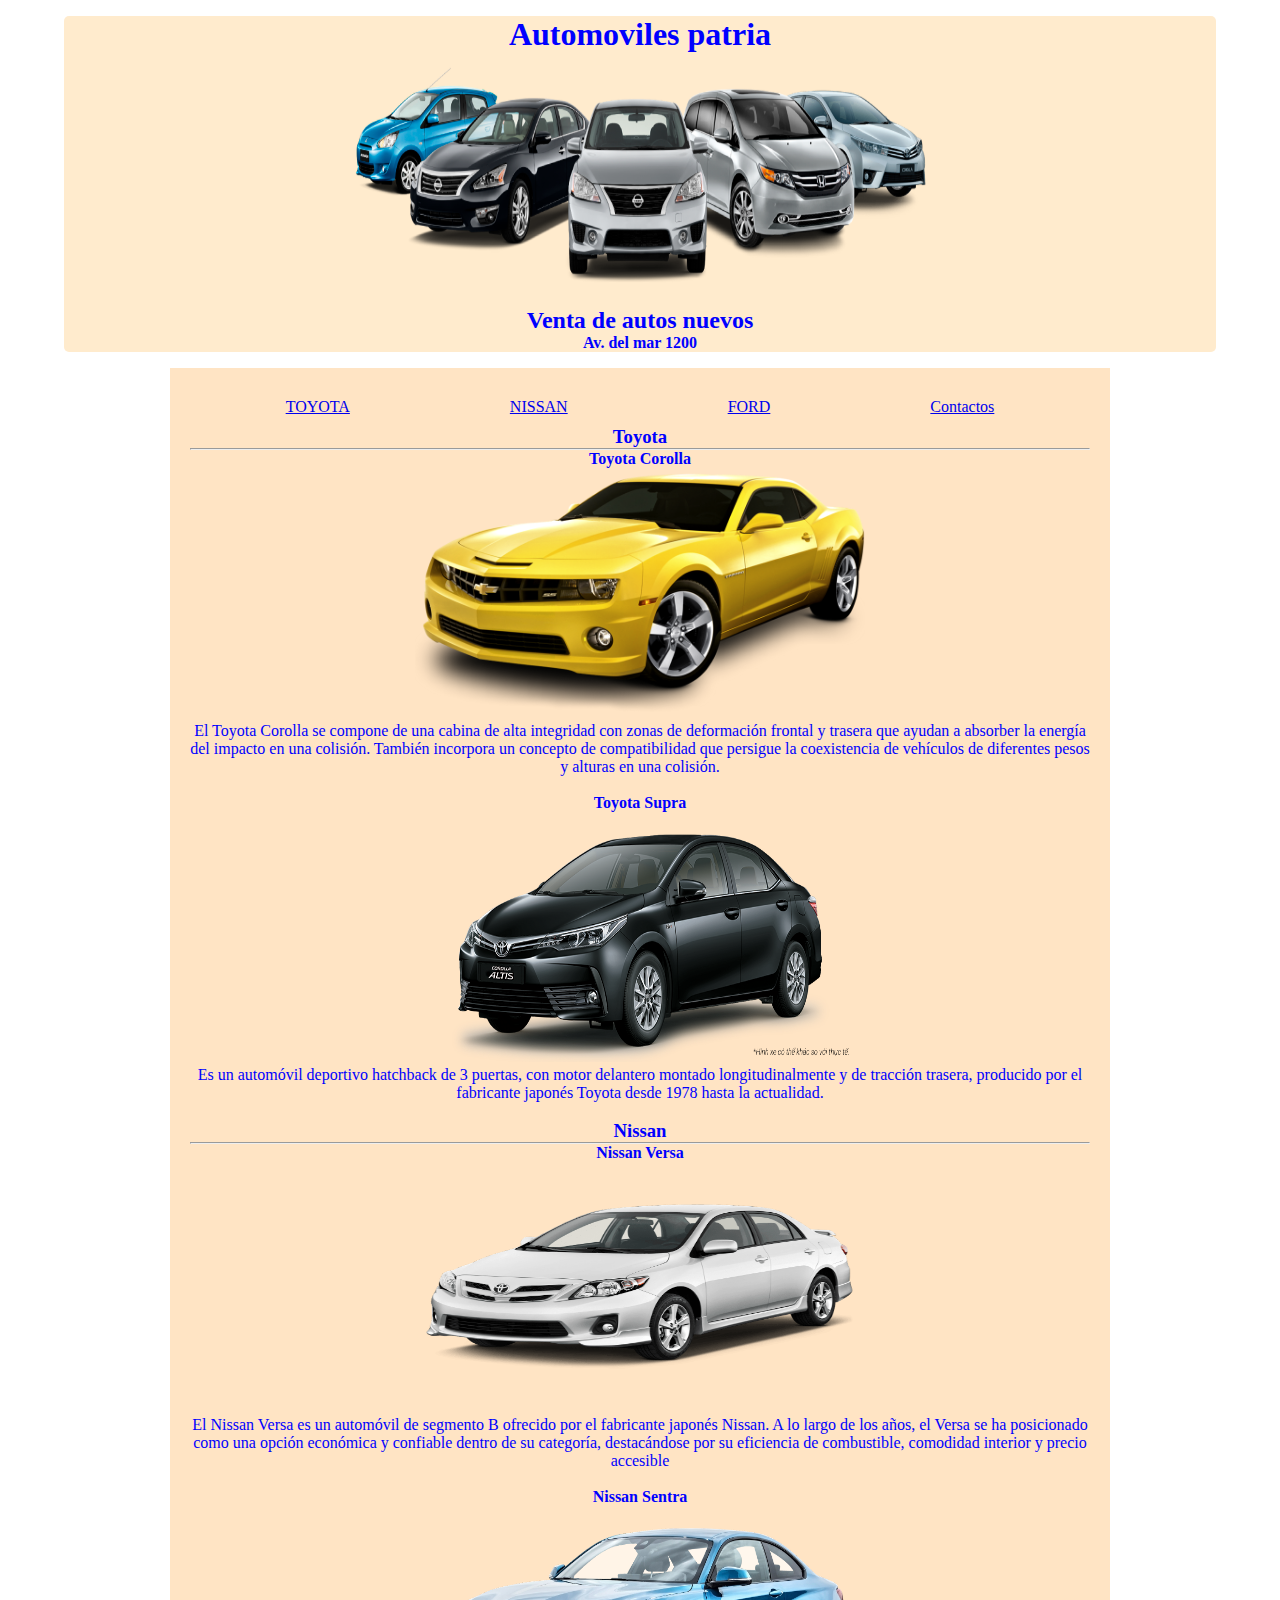
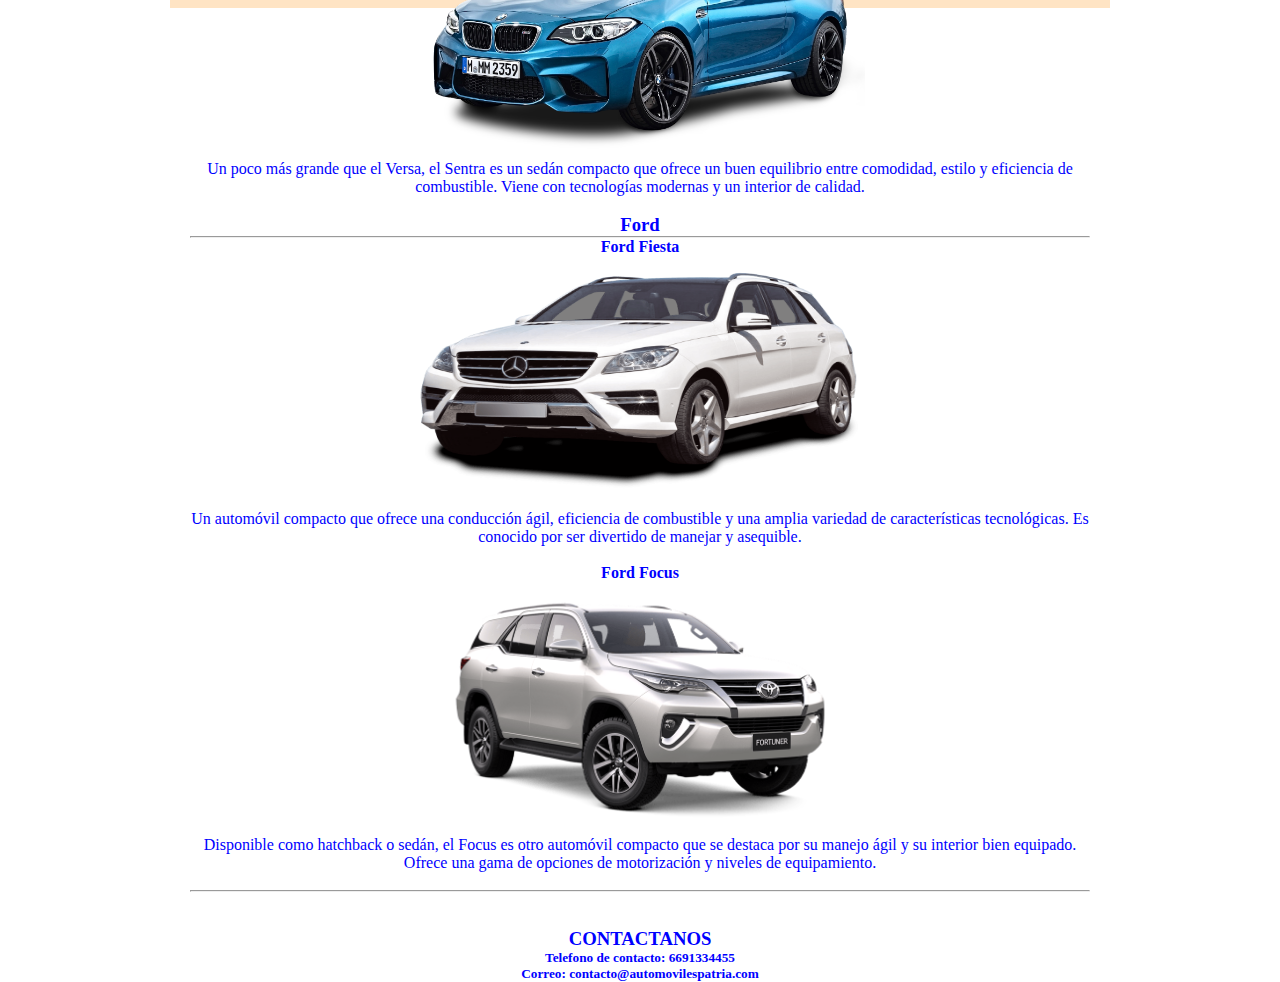
==== html/practica01.html @ 2dae89ac "Se corrigieron errores de codigo" ====
<!DOCTYPE html>
<html lang="en">
    <link rel="stylesheet" href="../css/estilos.css">
<head>
    <meta charset="UTF-8">
    <meta name="viewport" content="width=device-width, initial-scale=1.0">
<title>Venta de automoviles patria</title>

</head>
<center>
<body>
    
    
    <header id="encabezado">
        <h1>Automoviles patria</h1>
        <img class=img src="../img/carros.png" alt="">
        <h2>Venta de autos nuevos</h2>
        <h4>Av. del mar 1200</h4>
    </header>

    <div id="contenedor">
    <nav>
        <ul>
                <li><a href="#toyota">TOYOTA</a></li>
                <li><a href="#nissan">NISSAN</a></li>
                <li><a href="#ford">FORD</a></li>
                <li><a href="#contactos">Contactos</a></li>
         </ul>
    </nav>

    <section id="toyota">
        <head>
            <h3>Toyota</h3>
        </head>
         <hr>

            <div><h4>Toyota Corolla</h4><img class="img" src="../img/carro1.png" alt="">
            
            <br>
            <p class="texto">El Toyota Corolla se compone de una cabina de alta
                 integridad con zonas de deformación frontal y trasera
                  que ayudan a absorber la energía del impacto en una 
                  colisión. También incorpora un concepto de compatibilidad 
                  que persigue la coexistencia de vehículos de diferentes pesos
                   y alturas en una colisión.</p>
            </div>
            <br>
            <div><h4>Toyota Supra</h4><img class="img" src="../img/carro2.png" alt="">
              
                <br>
                <p class="texto">Es un automóvil deportivo hatchback
                     de 3 puertas, con motor delantero
                    montado longitudinalmente y de tracción
                     trasera, producido por el fabricante japonés
                     Toyota desde 1978 hasta la actualidad.</p>
                </div>
                <br>
    </section>

    <section id="nissan">
        <head>
            <h3>Nissan</h3>
        </head>
         <hr>

            <div><h4>Nissan Versa</h4><img class="img" src="../img/carro3.png" alt="">
            
            <br>
            <p class="texto">
                El Nissan Versa es un automóvil de segmento B
                 ofrecido por el fabricante japonés Nissan.
                  A lo largo de los años, el Versa se ha 
                  posicionado como una opción económica y 
                  confiable dentro de su categoría, destacándose
                   por su eficiencia de combustible, comodidad interior 
                   y precio accesible</p>
            </div>
            <br>
            <div><h4>Nissan Sentra</h4><img class="img" src="../img/carro4.png" alt="">
                
                <br>
                <p class="texto">Un poco más grande que el Versa,
                     el Sentra es un sedán compacto que
                      ofrece un buen equilibrio entre comodidad,
                       estilo y eficiencia de combustible.
                        Viene con tecnologías modernas y un interior de calidad.</p>
             </div>
                <br>            
    </section>

    <section id="ford">
        <head>
            <h3>Ford</h3>
        </head>
         <hr>

            <div><h4>Ford Fiesta</h4><img class="img" src="../img/carro5.png" alt="">
            
            <br>
            <p class="texto">
                Un automóvil compacto que ofrece una conducción ágil,
                 eficiencia de combustible y una amplia variedad de características
                  tecnológicas. Es conocido por ser divertido de manejar y asequible.</p>
            </div>
            <br>
            <div><h4>Ford Focus</h4><img class="img" src="../img/carro6.png" alt="">
                
                <br>
                <p class="texto">Disponible como hatchback o sedán, 
                    el Focus es otro automóvil compacto que se 
                    destaca por su manejo ágil y su interior bien equipado. 
                    Ofrece una gama de opciones de motorización y niveles de equipamiento.</p>
             </div>
                <br>                
    </section>
<hr>
<br>
<br>
    <footer id="contactos">
        <h3>CONTACTANOS</h3>
        <h5>Telefono de contacto: 6691334455</h5>
        <h5>Correo: contacto@automovilespatria.com</h5>
    </footer>

  
</div>
</center> 
</body>

</html>
---- css/estilos.css ----
/*selector Universal */
*{
    margin: 0;
    padding: 0;
}
/*selector de etiqueta*/
body{
    background-attachment: white;
    color:blue;
}

ul{
    text-align: center;
    padding: 10px;
}

li{
    display: inline;
    padding: 10px 30px;
    margin: 3em;

}

li a:hover{
color: crimson;
font-size: 20px;
text-decoration: none;
list-style: none;

}
/*selector id*/
#contenedor{
    width: 900px;
    height: 1200px;
    background-color: bisque;
    margin: 10px;
    padding: 20px;

}
#encabezado{
    width: 90%;
    background-color: blanchedalmond;
    margin: 1em;
    text-align: center;
    border-radius: 5px;

}
#menu{
    height: 40px;
    background-color: aquamarine;
    margin: 1em;
    border-radius: 5px;
}
/*selector de clase*/
.img{
    width: 50%;
    height: 250px;
    justify-items: center;
}
.text{
    text-align: justify;
    font-family: 'Times New Roman', Times, serif;
    font-size: 15px;
    padding: 5px, 25px;
    color: black;

}
#pie{
    height: 60px;
    
}
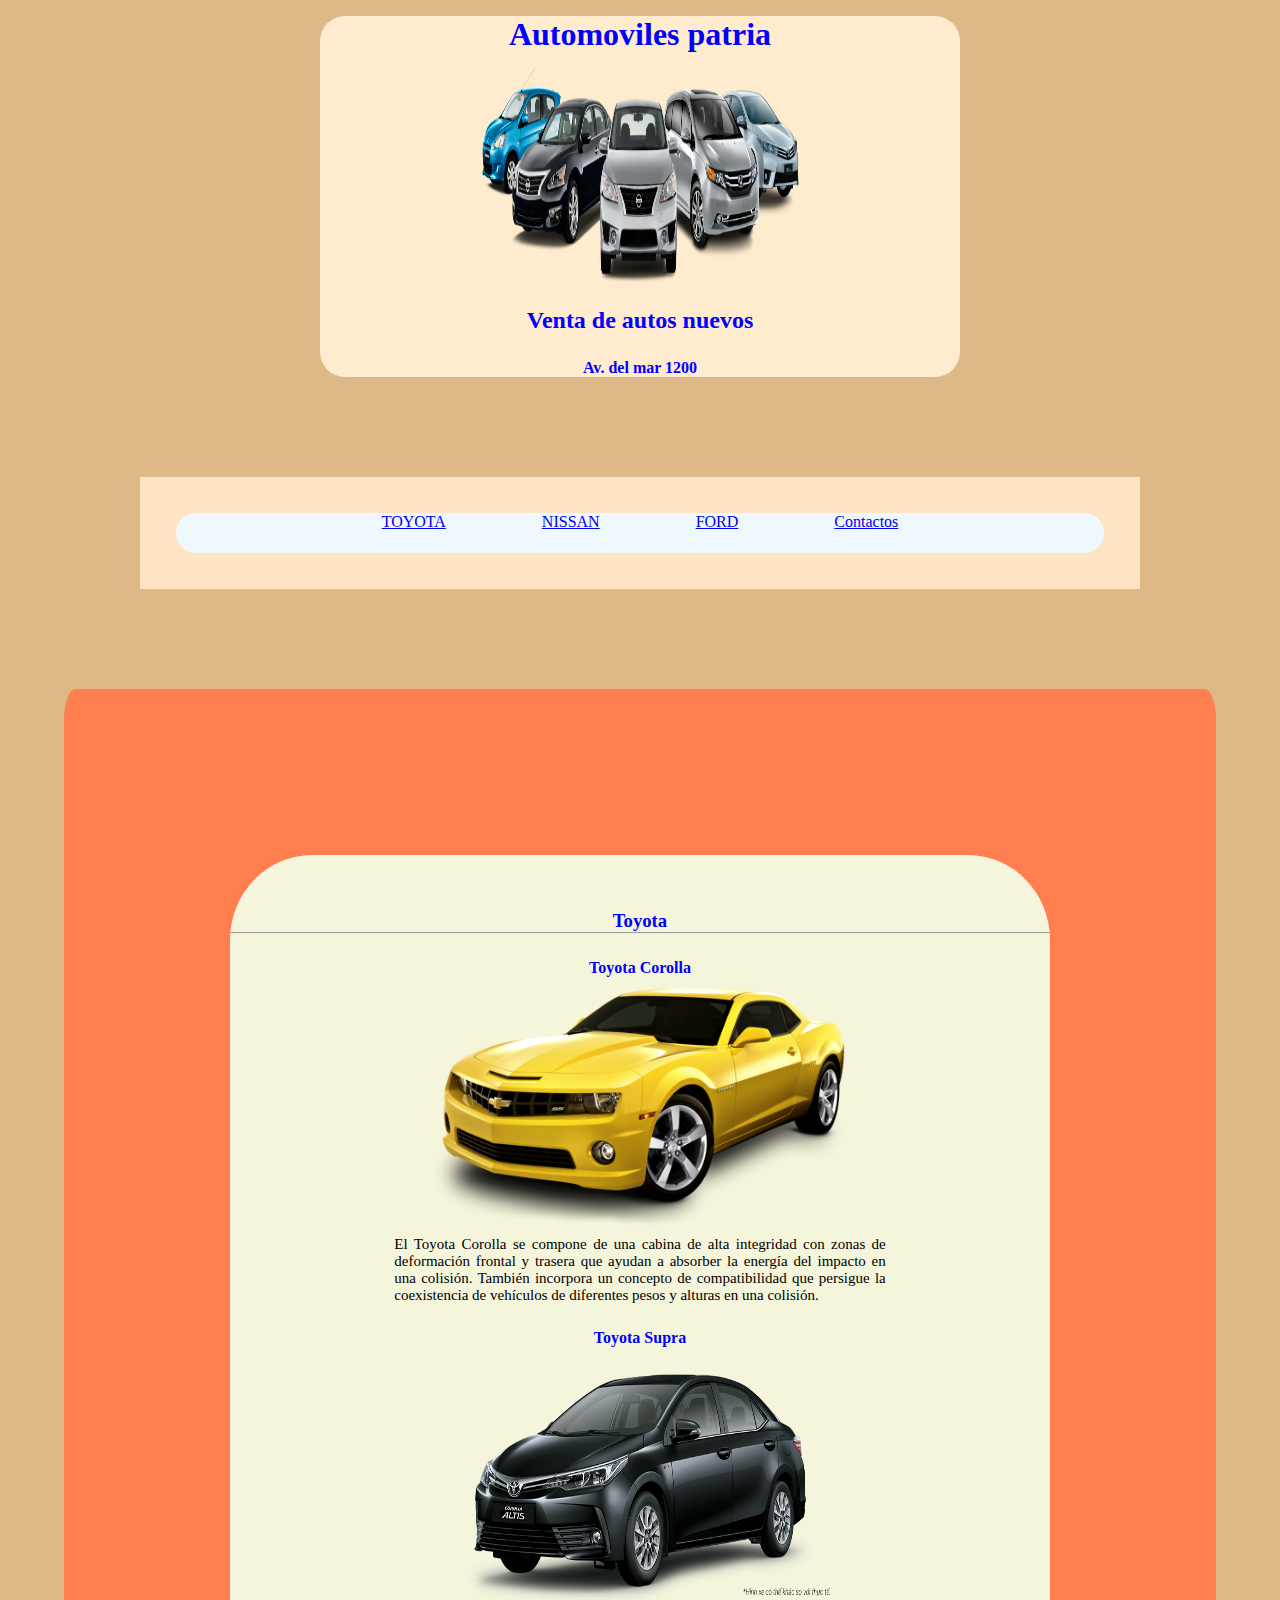
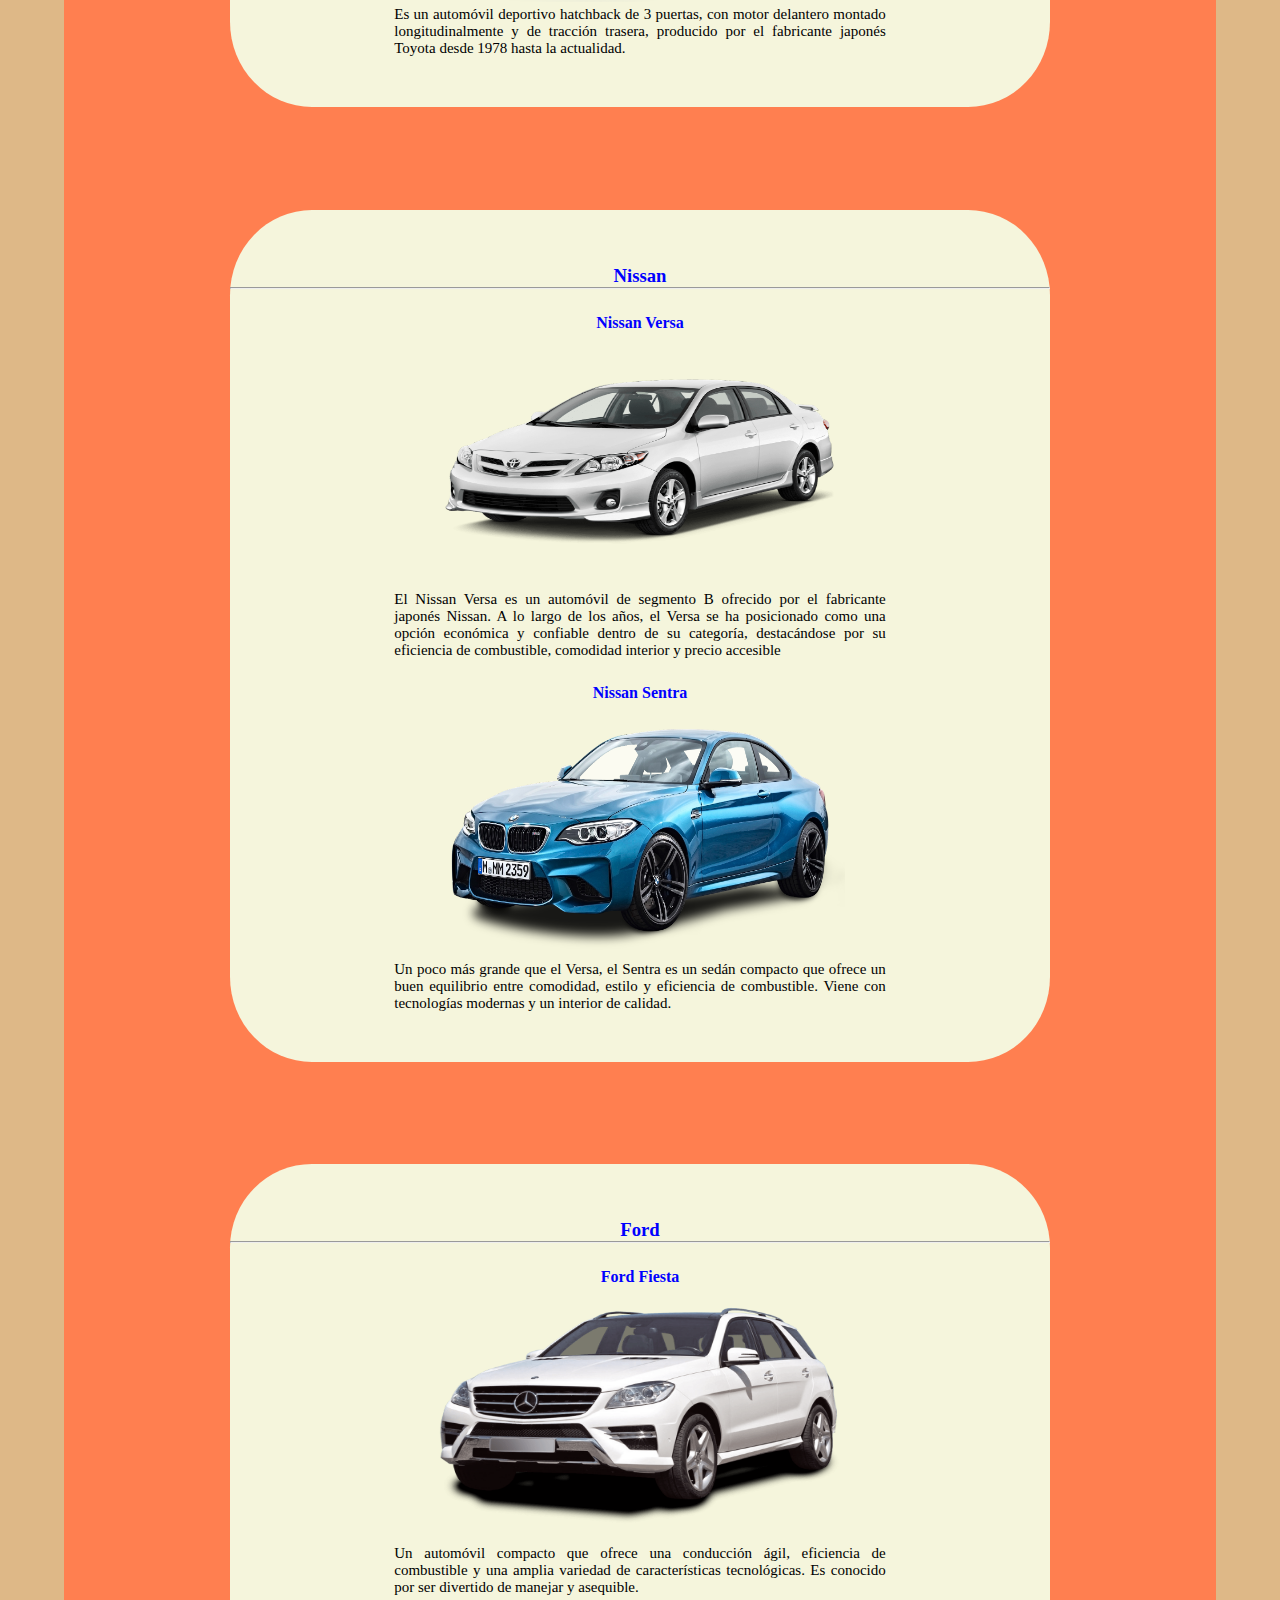
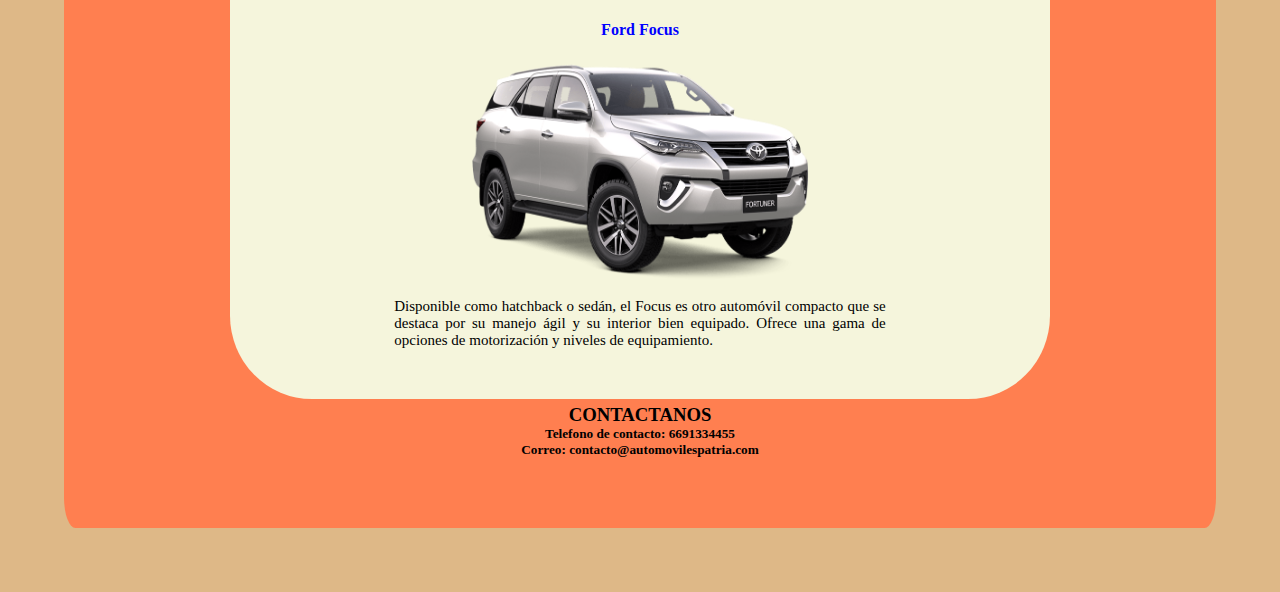
==== commit 267027fb: "Se mejoro la hoja de estilos y otras mejoras" ====
--- a/html/practica01.html
+++ b/html/practica01.html
@@ -1,16 +1,16 @@
 <!DOCTYPE html>
 <html lang="en">
     <link rel="stylesheet" href="../css/estilos.css">
+
 <head>
     <meta charset="UTF-8">
     <meta name="viewport" content="width=device-width, initial-scale=1.0">
-<title>Venta de automoviles patria</title>
+    <title>Venta de automoviles patria</title>
+</head>
 
-</head>
 <center>
+
 <body>
-    
-    
     <header id="encabezado">
         <h1>Automoviles patria</h1>
         <img class=img src="../img/carros.png" alt="">
@@ -18,9 +18,8 @@
         <h4>Av. del mar 1200</h4>
     </header>
 
-    <div id="contenedor">
-    <nav>
-        <ul>
+    <nav id="contenedor">
+        <ul id="menu">
                 <li><a href="#toyota">TOYOTA</a></li>
                 <li><a href="#nissan">NISSAN</a></li>
                 <li><a href="#ford">FORD</a></li>
@@ -28,95 +27,86 @@
          </ul>
     </nav>
 
-    <section id="toyota">
-        <head>
-            <h3>Toyota</h3>
-        </head>
-         <hr>
+    <main>
+        <article id="toyota">
+            <header>
+                <h3>Toyota</h3>
+            </header>
+            <hr>
+            <section>
+                <h4>Toyota Corolla</h4>
+                <img class="img" src="../img/carro1.png" alt="">
+                <p class="text">El Toyota Corolla se compone de una cabina de alta
+                    integridad con zonas de deformación frontal y trasera
+                    que ayudan a absorber la energía del impacto en una 
+                    colisión. También incorpora un concepto de compatibilidad 
+                    que persigue la coexistencia de vehículos de diferentes pesos
+                    y alturas en una colisión.</p>
+            </section>
+            <section>
+                <h4>Toyota Supra</h4>
+                <img class="img" src="../img/carro2.png" alt="">
+                <p class="text">Es un automóvil deportivo hatchback
+                    de 3 puertas, con motor delantero
+                    montado longitudinalmente y de tracción
+                    trasera, producido por el fabricante japonés
+                    Toyota desde 1978 hasta la actualidad.</p>
+            </section>
+        </article>
+        
+        <article id="nissan">
+            <header>
+                <h3>Nissan</h3>
+            </header>
+            <hr>
+            <section>
+                <h4>Nissan Versa</h4>
+                <img class="img" src="../img/carro3.png" alt="">
+                <p class="text">El Nissan Versa es un automóvil de segmento B
+                    ofrecido por el fabricante japonés Nissan.
+                    A lo largo de los años, el Versa se ha 
+                    posicionado como una opción económica y 
+                    confiable dentro de su categoría, destacándose
+                    por su eficiencia de combustible, comodidad interior 
+                    y precio accesible</p>
+            </section>
+            <section>
+                <h4>Nissan Sentra</h4>
+                <img class="img" src="../img/carro4.png" alt="">
+                <p class="text">Un poco más grande que el Versa,
+                    el Sentra es un sedán compacto que
+                    ofrece un buen equilibrio entre comodidad,
+                    estilo y eficiencia de combustible.
+                    Viene con tecnologías modernas y un interior de calidad.</p>
+            </section>
+        </article>
 
-            <div><h4>Toyota Corolla</h4><img class="img" src="../img/carro1.png" alt="">
-            
-            <br>
-            <p class="texto">El Toyota Corolla se compone de una cabina de alta
-                 integridad con zonas de deformación frontal y trasera
-                  que ayudan a absorber la energía del impacto en una 
-                  colisión. También incorpora un concepto de compatibilidad 
-                  que persigue la coexistencia de vehículos de diferentes pesos
-                   y alturas en una colisión.</p>
-            </div>
-            <br>
-            <div><h4>Toyota Supra</h4><img class="img" src="../img/carro2.png" alt="">
-              
-                <br>
-                <p class="texto">Es un automóvil deportivo hatchback
-                     de 3 puertas, con motor delantero
-                    montado longitudinalmente y de tracción
-                     trasera, producido por el fabricante japonés
-                     Toyota desde 1978 hasta la actualidad.</p>
-                </div>
-                <br>
-    </section>
+        <article id="ford">
+            <header>
+                <h3>Ford</h3>
+            </header>
+            <hr>
+            <section>
+                <h4>Ford Fiesta</h4>
+                <img class="img" src="../img/carro5.png" alt="">
+                <p class="text">
+                    Un automóvil compacto que ofrece una conducción ágil,
+                    eficiencia de combustible y una amplia variedad de características
+                    tecnológicas. Es conocido por ser divertido de manejar y asequible.
+                </p>
+            </section>
+            <section>
+                <h4>Ford Focus</h4>
+                <img class="img" src="../img/carro6.png" alt="">
+                <p class="text">
+                    Disponible como hatchback o sedán, el Focus es otro automóvil compacto
+                    que se destaca por su manejo ágil y su interior bien equipado.
+                    Ofrece una gama de opciones de motorización y niveles de equipamiento.
+                </p>
+            </section>
+        </article>
 
-    <section id="nissan">
-        <head>
-            <h3>Nissan</h3>
-        </head>
-         <hr>
-
-            <div><h4>Nissan Versa</h4><img class="img" src="../img/carro3.png" alt="">
-            
-            <br>
-            <p class="texto">
-                El Nissan Versa es un automóvil de segmento B
-                 ofrecido por el fabricante japonés Nissan.
-                  A lo largo de los años, el Versa se ha 
-                  posicionado como una opción económica y 
-                  confiable dentro de su categoría, destacándose
-                   por su eficiencia de combustible, comodidad interior 
-                   y precio accesible</p>
-            </div>
-            <br>
-            <div><h4>Nissan Sentra</h4><img class="img" src="../img/carro4.png" alt="">
-                
-                <br>
-                <p class="texto">Un poco más grande que el Versa,
-                     el Sentra es un sedán compacto que
-                      ofrece un buen equilibrio entre comodidad,
-                       estilo y eficiencia de combustible.
-                        Viene con tecnologías modernas y un interior de calidad.</p>
-             </div>
-                <br>            
-    </section>
-
-    <section id="ford">
-        <head>
-            <h3>Ford</h3>
-        </head>
-         <hr>
-
-            <div><h4>Ford Fiesta</h4><img class="img" src="../img/carro5.png" alt="">
-            
-            <br>
-            <p class="texto">
-                Un automóvil compacto que ofrece una conducción ágil,
-                 eficiencia de combustible y una amplia variedad de características
-                  tecnológicas. Es conocido por ser divertido de manejar y asequible.</p>
-            </div>
-            <br>
-            <div><h4>Ford Focus</h4><img class="img" src="../img/carro6.png" alt="">
-                
-                <br>
-                <p class="texto">Disponible como hatchback o sedán, 
-                    el Focus es otro automóvil compacto que se 
-                    destaca por su manejo ágil y su interior bien equipado. 
-                    Ofrece una gama de opciones de motorización y niveles de equipamiento.</p>
-             </div>
-                <br>                
-    </section>
-<hr>
-<br>
-<br>
-    <footer id="contactos">
+    <footer id="contactos", class="pie">
         <h3>CONTACTANOS</h3>
         <h5>Telefono de contacto: 6691334455</h5>
         <h5>Correo: contacto@automovilespatria.com</h5>
@@ -124,6 +114,7 @@
 
   
 </div>
+</main>
 </center> 
 </body>
 
--- a/css/estilos.css
+++ b/css/estilos.css
@@ -5,51 +5,76 @@
 }
 /*selector de etiqueta*/
 body{
-    background-attachment: white;
+    background-attachment: rgba(255, 255, 255, 0.468);
+    background-color:burlywood;
     color:blue;
 }
 
 ul{
     text-align: center;
-    padding: 10px;
+    
 }
 
 li{
     display: inline;
     padding: 10px 30px;
-    margin: 3em;
+    margin: 1em;
 
 }
 
 li a:hover{
-color: crimson;
+color: red;
 font-size: 20px;
 text-decoration: none;
 list-style: none;
+}
 
+main{
+    background-color:coral;
+    margin: 5% 5%;
+    padding: 5% 5%;
+    border-radius: 1%;
+}
+
+article{
+    background-color: beige;
+    margin-left: 10%;
+    margin-right: 10%;
+    margin-top: 10%;
+    padding-top: 50px;
+    padding-bottom: 50px;
+    border-radius: 10%;
+}
+h3{
+    margin-top: 5px;
+}
+h4{
+    margin-top: 25px;
+    margin-bottom: 5px;
 }
 /*selector id*/
 #contenedor{
-    width: 900px;
-    height: 1200px;
+    width: 75%;
+    height: 75%;
     background-color: bisque;
-    margin: 10px;
+    margin: 100px;
     padding: 20px;
 
 }
 #encabezado{
-    width: 90%;
+    width: 50%;
+    height: 100%;
     background-color: blanchedalmond;
     margin: 1em;
     text-align: center;
-    border-radius: 5px;
+    border-radius: 25px;
 
 }
 #menu{
     height: 40px;
-    background-color: aquamarine;
+    background-color:aliceblue;
     margin: 1em;
-    border-radius: 5px;
+    border-radius: 50px;
 }
 /*selector de clase*/
 .img{
@@ -57,7 +82,13 @@
     height: 250px;
     justify-items: center;
 }
+.img:hover{
+    width: 60%;
+    height: 300px;
+}
 .text{
+    margin-left: 20%;
+    margin-right: 20%;
     text-align: justify;
     font-family: 'Times New Roman', Times, serif;
     font-size: 15px;
@@ -65,7 +96,8 @@
     color: black;
 
 }
-#pie{
+.pie{
     height: 60px;
-    
+    text-decoration: none;
+    color: black;
 }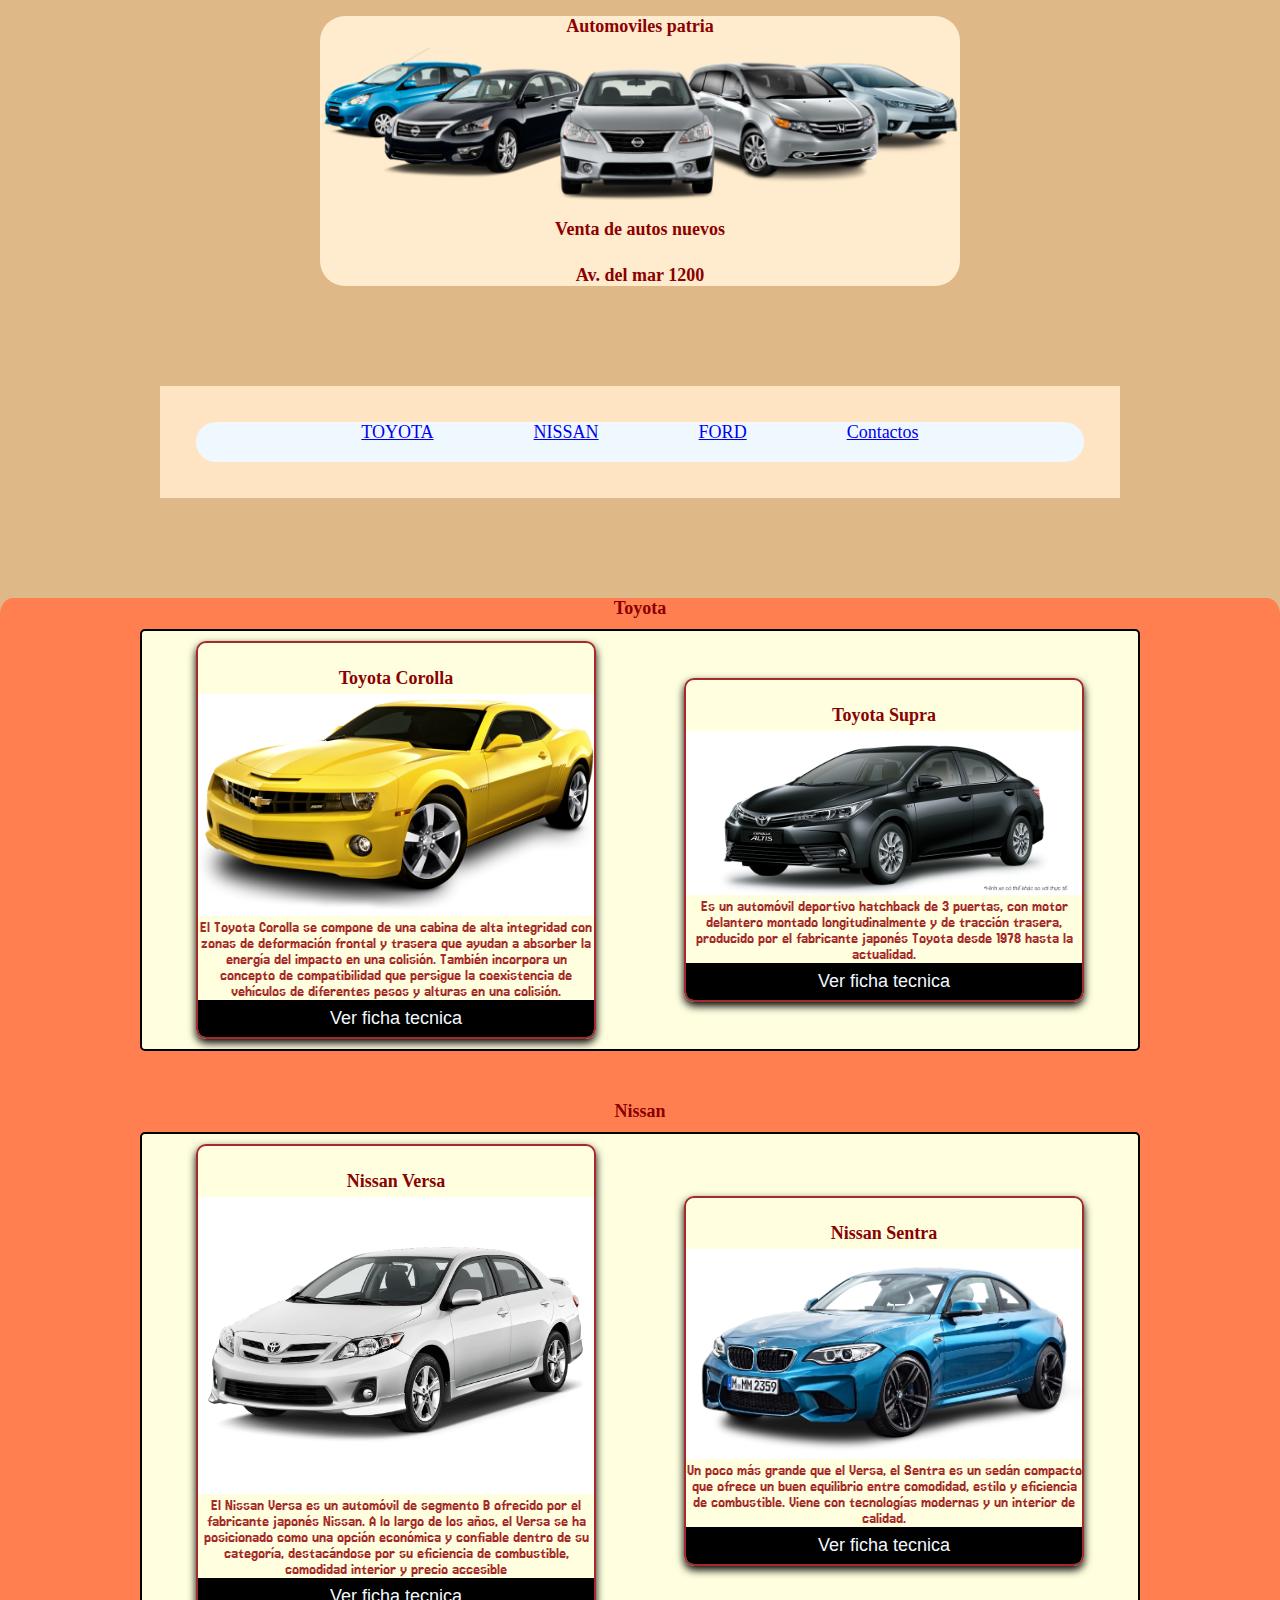
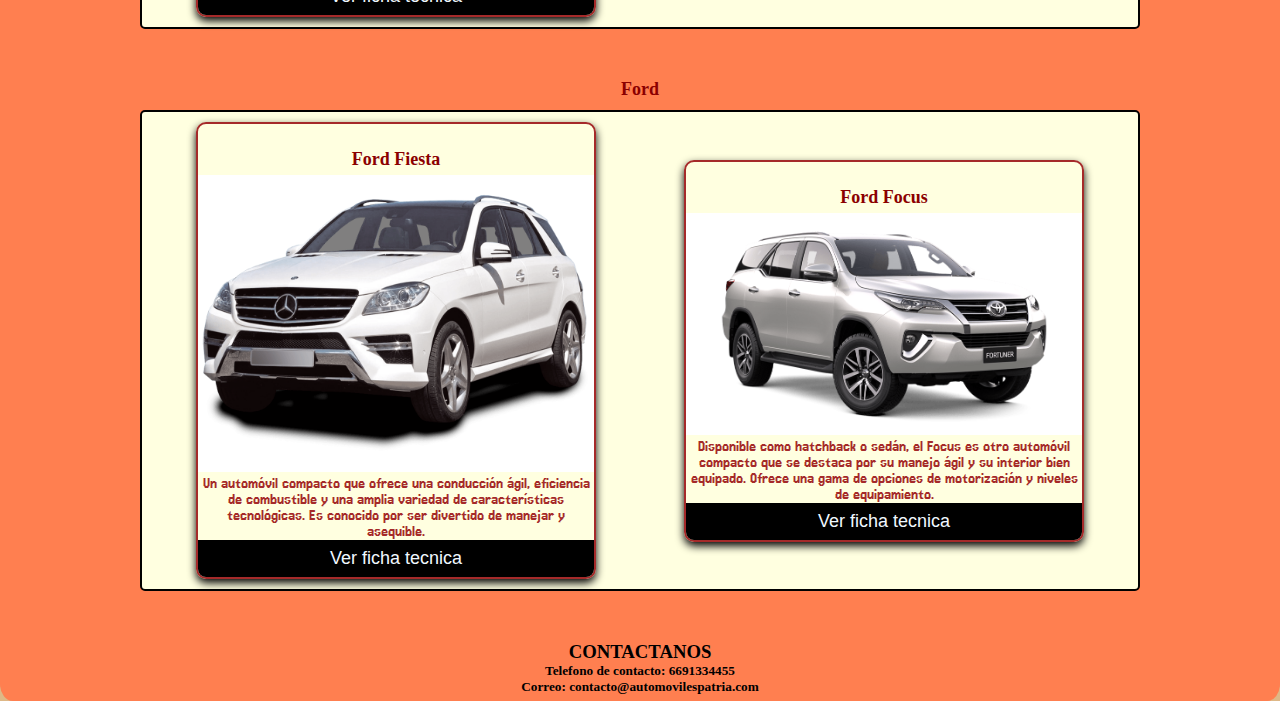
==== commit db82aeff: "Se implementaron tarjetas y flexbox" ====
--- a/html/practica01.html
+++ b/html/practica01.html
@@ -1,7 +1,10 @@
 <!DOCTYPE html>
 <html lang="en">
     <link rel="stylesheet" href="../css/estilos.css">
-
+    <link rel="preconnect" href="https://fonts.googleapis.com">
+    <link rel="preconnect" href="https://fonts.gstatic.com" crossorigin>
+    <link href="https://fonts.googleapis.com/css2?family=Jersey+15&display=swap" rel="stylesheet">
+    <link rel="stylesheet" href="../css/flexbox.css">
 <head>
     <meta charset="UTF-8">
     <meta name="viewport" content="width=device-width, initial-scale=1.0">
@@ -12,97 +15,102 @@
 
 <body>
     <header id="encabezado">
-        <h1>Automoviles patria</h1>
+        <h1 class="title">Automoviles patria</h1>
         <img class=img src="../img/carros.png" alt="">
-        <h2>Venta de autos nuevos</h2>
-        <h4>Av. del mar 1200</h4>
+        <h2 class="title">Venta de autos nuevos</h2>
+        <h4 class="title">Av. del mar 1200</h4>
     </header>
 
     <nav id="contenedor">
         <ul id="menu">
-                <li><a href="#toyota">TOYOTA</a></li>
-                <li><a href="#nissan">NISSAN</a></li>
-                <li><a href="#ford">FORD</a></li>
-                <li><a href="#contactos">Contactos</a></li>
+                <li class="title"><a href="#toyota">TOYOTA</a></li>
+                <li class="title"><a href="#nissan">NISSAN</a></li>
+                <li class="title"><a href="#ford">FORD</a></li>
+                <li class="title"><a href="#contactos">Contactos</a></li>
          </ul>
     </nav>
 
     <main>
-        <article id="toyota">
-            <header>
-                <h3>Toyota</h3>
-            </header>
-            <hr>
-            <section>
-                <h4>Toyota Corolla</h4>
+        <header>
+            <h3 class="title">Toyota</h3>
+        </header>
+        <article class="contenedorFlex" id="toyota">
+            <section class="card">
+                <h4 class="title">Toyota Corolla</h4>
                 <img class="img" src="../img/carro1.png" alt="">
-                <p class="text">El Toyota Corolla se compone de una cabina de alta
+                <p class="jersey-15-regular">El Toyota Corolla se compone de una cabina de alta
                     integridad con zonas de deformación frontal y trasera
                     que ayudan a absorber la energía del impacto en una 
                     colisión. También incorpora un concepto de compatibilidad 
                     que persigue la coexistencia de vehículos de diferentes pesos
                     y alturas en una colisión.</p>
+                    <p><button>Ver ficha tecnica</button></p>
             </section>
-            <section>
-                <h4>Toyota Supra</h4>
+            <section class="card">
+                <h4 class="title">Toyota Supra</h4>
                 <img class="img" src="../img/carro2.png" alt="">
-                <p class="text">Es un automóvil deportivo hatchback
+                <p class="jersey-15-regular">Es un automóvil deportivo hatchback
                     de 3 puertas, con motor delantero
                     montado longitudinalmente y de tracción
                     trasera, producido por el fabricante japonés
                     Toyota desde 1978 hasta la actualidad.</p>
+                    <p><button>Ver ficha tecnica</button></p>
             </section>
         </article>
         
-        <article id="nissan">
-            <header>
-                <h3>Nissan</h3>
-            </header>
-            <hr>
-            <section>
-                <h4>Nissan Versa</h4>
+        <header>
+            <h3 class="title">Nissan</h3>
+        </header>
+        <article class="contenedorFlex" id="nissan">
+            
+            <section class="card">
+                <h4 class="title">Nissan Versa</h4>
                 <img class="img" src="../img/carro3.png" alt="">
-                <p class="text">El Nissan Versa es un automóvil de segmento B
+                <p class="jersey-15-regular">El Nissan Versa es un automóvil de segmento B
                     ofrecido por el fabricante japonés Nissan.
                     A lo largo de los años, el Versa se ha 
                     posicionado como una opción económica y 
                     confiable dentro de su categoría, destacándose
                     por su eficiencia de combustible, comodidad interior 
                     y precio accesible</p>
+                    <p><button>Ver ficha tecnica</button></p>
             </section>
-            <section>
-                <h4>Nissan Sentra</h4>
+            <section class="card">
+                <h4 class="title">Nissan Sentra</h4>
                 <img class="img" src="../img/carro4.png" alt="">
-                <p class="text">Un poco más grande que el Versa,
+                <p class="jersey-15-regular">Un poco más grande que el Versa,
                     el Sentra es un sedán compacto que
                     ofrece un buen equilibrio entre comodidad,
                     estilo y eficiencia de combustible.
                     Viene con tecnologías modernas y un interior de calidad.</p>
+                    <p><button>Ver ficha tecnica</button></p>
             </section>
         </article>
 
-        <article id="ford">
-            <header>
-                <h3>Ford</h3>
-            </header>
-            <hr>
-            <section>
-                <h4>Ford Fiesta</h4>
+        <header>
+            <h3 class="title">Ford</h3>
+        </header>
+        <article class="contenedorFlex" id="ford">
+            
+            <section class="card">
+                <h4 class="title">Ford Fiesta</h4>
                 <img class="img" src="../img/carro5.png" alt="">
-                <p class="text">
+                <p class="jersey-15-regular">
                     Un automóvil compacto que ofrece una conducción ágil,
                     eficiencia de combustible y una amplia variedad de características
                     tecnológicas. Es conocido por ser divertido de manejar y asequible.
                 </p>
+                <p><button>Ver ficha tecnica</button></p>
             </section>
-            <section>
-                <h4>Ford Focus</h4>
+            <section class="card">
+                <h4 class="title">Ford Focus</h4>
                 <img class="img" src="../img/carro6.png" alt="">
-                <p class="text">
+                <p class="jersey-15-regular">
                     Disponible como hatchback o sedán, el Focus es otro automóvil compacto
                     que se destaca por su manejo ágil y su interior bien equipado.
                     Ofrece una gama de opciones de motorización y niveles de equipamiento.
                 </p>
+                <p><button>Ver ficha tecnica</button></p>
             </section>
         </article>
 
--- a/css/estilos.css
+++ b/css/estilos.css
@@ -31,20 +31,10 @@
 
 main{
     background-color:coral;
-    margin: 5% 5%;
-    padding: 5% 5%;
+
     border-radius: 1%;
 }
 
-article{
-    background-color: beige;
-    margin-left: 10%;
-    margin-right: 10%;
-    margin-top: 10%;
-    padding-top: 50px;
-    padding-bottom: 50px;
-    border-radius: 10%;
-}
 h3{
     margin-top: 5px;
 }
@@ -78,14 +68,11 @@
 }
 /*selector de clase*/
 .img{
-    width: 50%;
-    height: 250px;
+    width: 100%;
+    height: 100%;
     justify-items: center;
 }
-.img:hover{
-    width: 60%;
-    height: 300px;
-}
+
 .text{
     margin-left: 20%;
     margin-right: 20%;
@@ -100,4 +87,36 @@
     height: 60px;
     text-decoration: none;
     color: black;
+}
+
+/*Tarjetas */
+
+.jersey-15-regular {
+    font-family: "Jersey 15", sans-serif;
+    font-weight: 400;
+    font-style: normal;
+  }
+
+
+
+.title{
+    color: darkred;
+    font-size: 18px;
+}
+
+button{
+    border: none;
+    outline: 0;
+    display: inline-block;
+    padding: 8px;
+    color: aliceblue;
+    background-color: black;
+    text-align: center;
+    cursor: pointer;
+    width: 100%;
+    font-size: 18px;
+}
+
+button:hover{
+    opacity: 0.7;
 }--- a/css/flexbox.css
+++ b/css/flexbox.css
@@ -0,0 +1,36 @@
+*{
+    box-sizing: border-box;
+}
+
+.contenedorFlex{
+    display: flex;
+    width: 1000px;
+
+    flex-direction: row;
+    margin-top: 10px;
+    margin-bottom: 50px;
+    background-color: lightyellow;
+    padding: 10px;
+    border: 2px solid black;
+    border-radius: 5px;
+}
+
+.card{
+    box-shadow: 0 4px 8px 0 black;
+    overflow: hidden;
+    max-width: 400px;
+    max-height: 500px;
+    margin: auto;
+    text-align: center;
+    border: 2px solid;
+    border-radius: 10px;
+    color: brown;
+}
+
+.card:hover{
+    max-width: 410px;
+}
+
+.card img{
+    background-color: white;
+}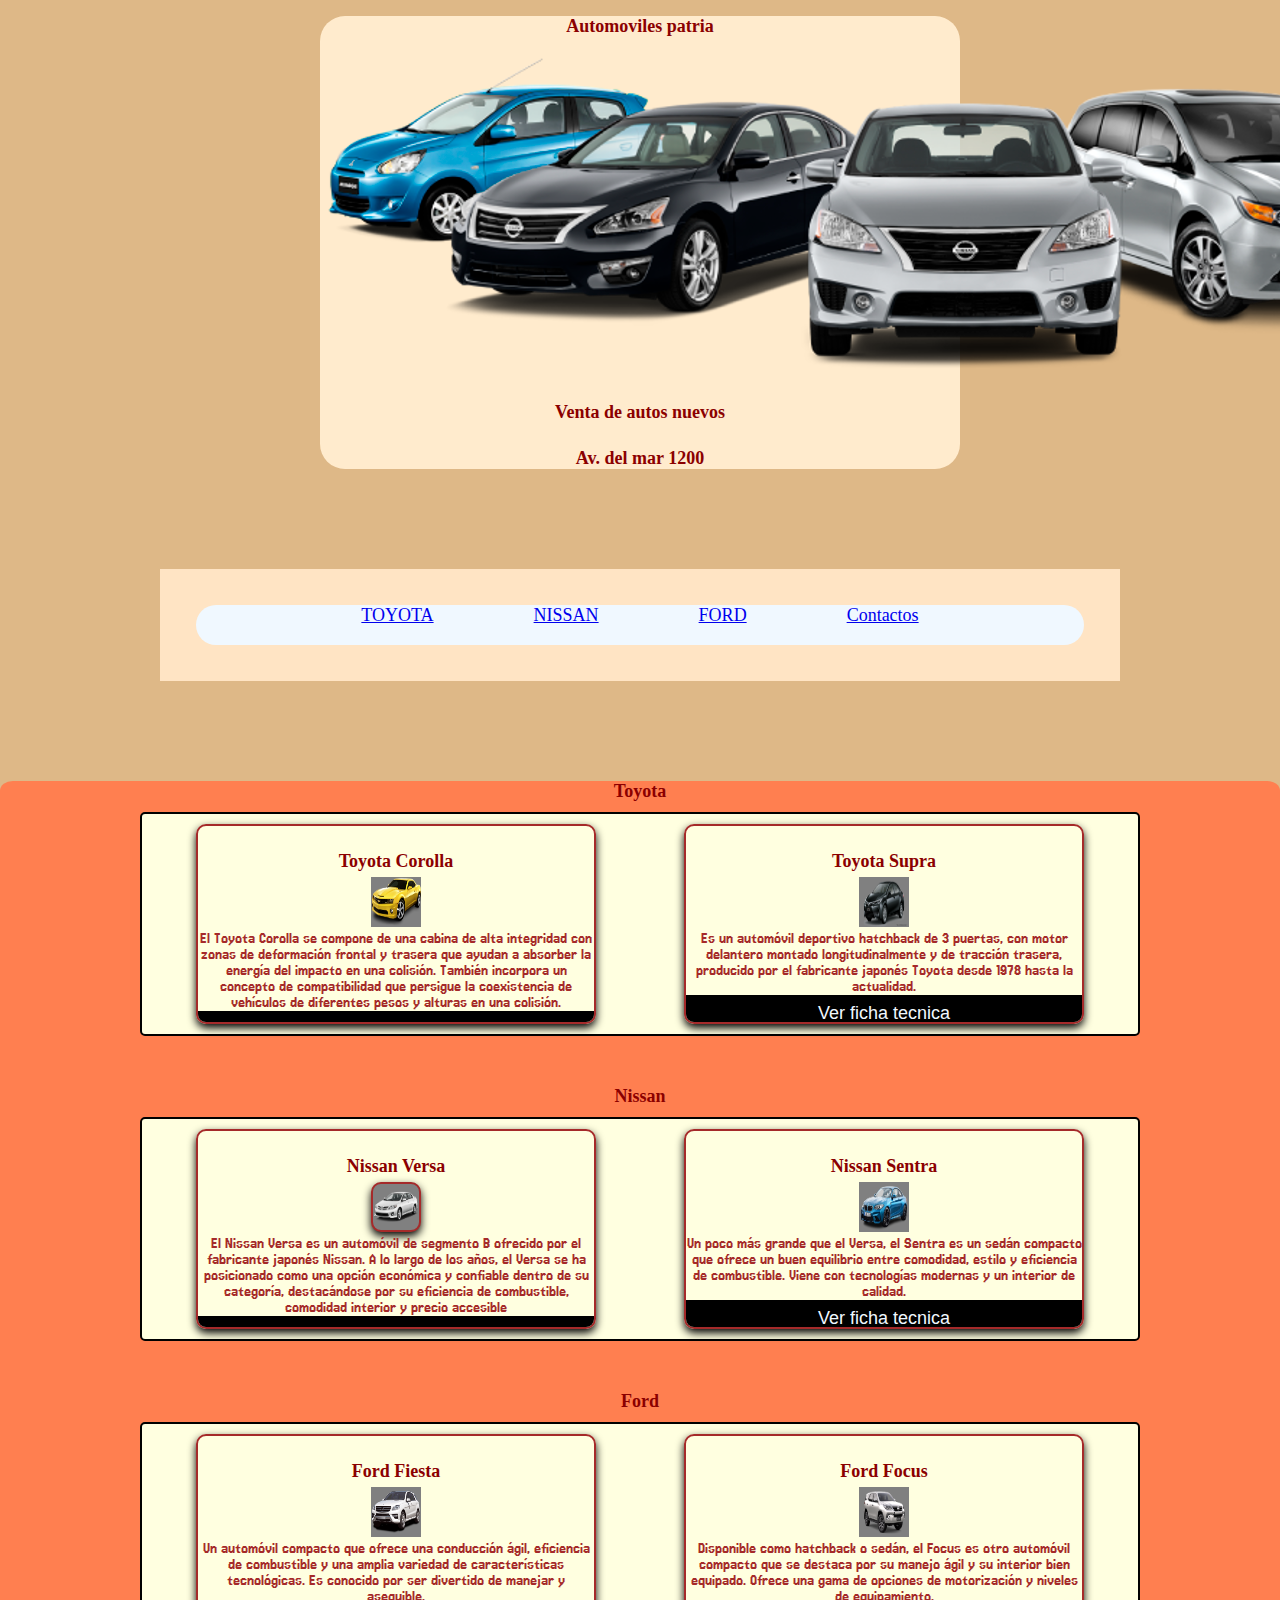
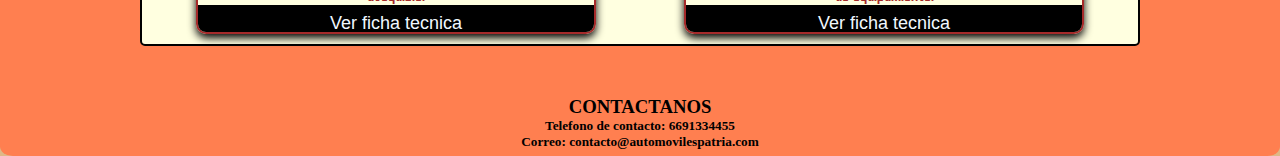
==== commit 960382fa: "Agregue practica de imc" ====
--- a/html/practica01.html
+++ b/html/practica01.html
@@ -37,7 +37,7 @@
         <article class="contenedorFlex" id="toyota">
             <section class="card">
                 <h4 class="title">Toyota Corolla</h4>
-                <img class="img" src="../img/carro1.png" alt="">
+                <img src="../img/carro1.png" alt="">
                 <p class="jersey-15-regular">El Toyota Corolla se compone de una cabina de alta
                     integridad con zonas de deformación frontal y trasera
                     que ayudan a absorber la energía del impacto en una 
@@ -48,7 +48,7 @@
             </section>
             <section class="card">
                 <h4 class="title">Toyota Supra</h4>
-                <img class="img" src="../img/carro2.png" alt="">
+                <img src="../img/carro2.png" alt="">
                 <p class="jersey-15-regular">Es un automóvil deportivo hatchback
                     de 3 puertas, con motor delantero
                     montado longitudinalmente y de tracción
@@ -65,7 +65,7 @@
             
             <section class="card">
                 <h4 class="title">Nissan Versa</h4>
-                <img class="img" src="../img/carro3.png" alt="">
+                <img class="card" src="../img/carro3.png" alt="">
                 <p class="jersey-15-regular">El Nissan Versa es un automóvil de segmento B
                     ofrecido por el fabricante japonés Nissan.
                     A lo largo de los años, el Versa se ha 
--- a/css/estilos.css
+++ b/css/estilos.css
@@ -67,11 +67,11 @@
     border-radius: 50px;
 }
 /*selector de clase*/
-.img{
+/*.img{
     width: 100%;
     height: 100%;
     justify-items: center;
-}
+} */
 
 .text{
     margin-left: 20%;
--- a/css/flexbox.css
+++ b/css/flexbox.css
@@ -19,7 +19,7 @@
     box-shadow: 0 4px 8px 0 black;
     overflow: hidden;
     max-width: 400px;
-    max-height: 500px;
+    max-height: 200px;
     margin: auto;
     text-align: center;
     border: 2px solid;
@@ -32,5 +32,7 @@
 }
 
 .card img{
-    background-color: white;
+    background-color: grey;
+    width: 50px;
+    height: 50px;
 }